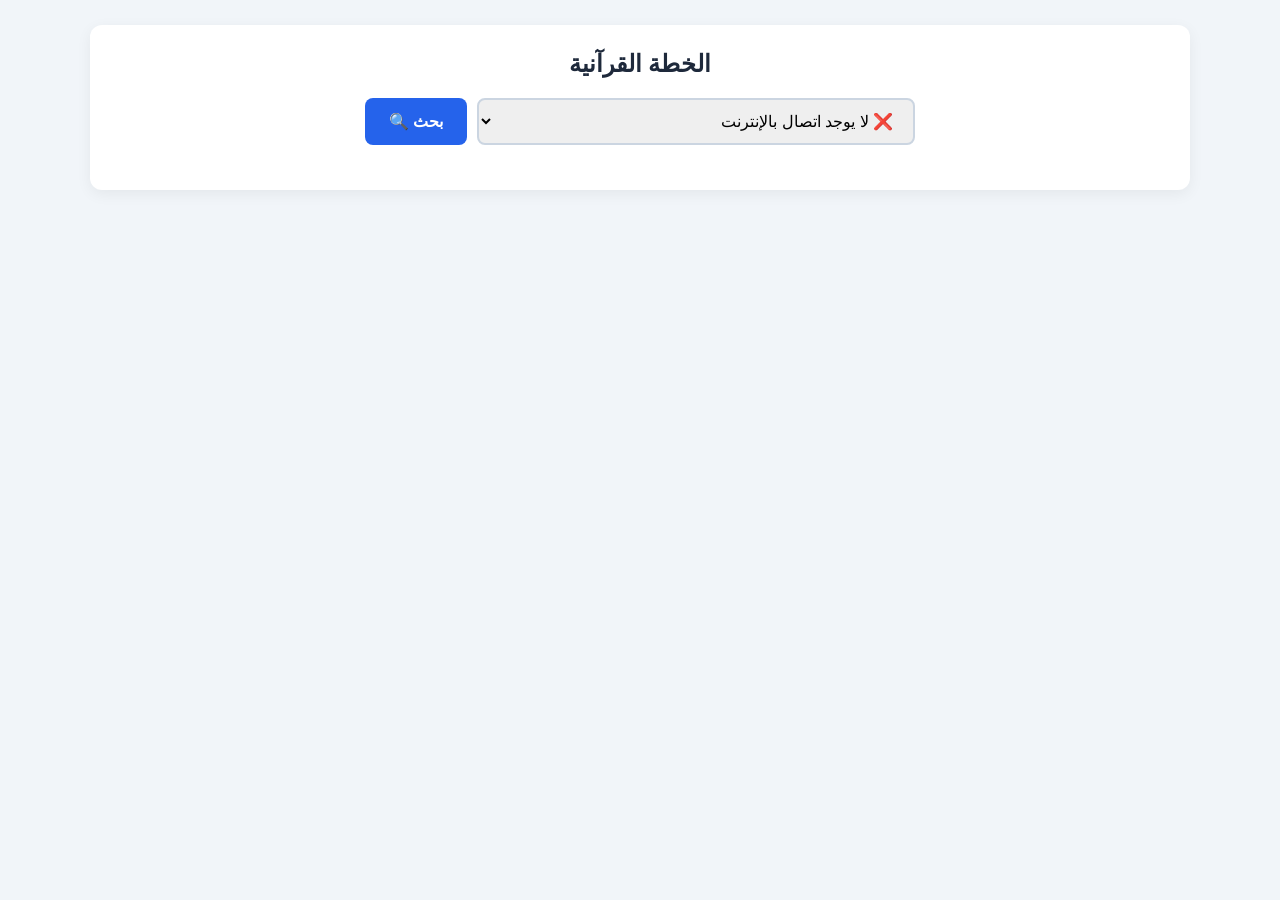
==== weeb/index.html @ 96dad6f0 "Add files via upload" ====
<!DOCTYPE html>
<html lang="ar" dir="rtl">
<head>
  <meta charset="UTF-8">
  <meta name="viewport" content="width=device-width, initial-scale=1.0">
  <title>نظام البحث - الحفظ والمراجعة الأسبوعي</title>
  <link rel="stylesheet" href="style.css">
</head>
<body>

  <div class="app-container">
    <header class="header">
      <h2>الخطة القرآنية</h2>

    </header>

    <div id="networkBadge" class="network-badge" style="display: none;"></div>

    <div class="search-box">
      <select id="searchInput" onchange="if(this.value !== '') handleSearch()">
        <option value="">⏳ جاري تحميل الأسماء...</option>
      </select>
      <button id="searchBtn" onclick="handleSearch()">بحث 🔍</button>
    </div>

    <div id="filterContainer" class="filter-container" style="display: none;">
      <label for="weekSelect"><b>تصفية الأسبوع:</b></label>
      <select id="weekSelect" onchange="filterWeeks()">
        <option value="all">عرض جميع الأسابيع</option>
      </select>
    </div>

    <div id="statusMessage" class="status-message"></div>
    <div id="weeksContainer" class="weeks-container"></div>
  </div>

  <script src="script.js"></script>
</body>
</html>
---- weeb/style.css ----
* {
  box-sizing: border-box;
  margin: 0;
  padding: 0;
}

body {
  font-family: 'Segoe UI', Tahoma, Geneva, Verdana, sans-serif;
  background-color: #f1f5f9;
  color: #1e293b;
  padding: 25px 15px;
  direction: rtl;
}

.app-container {
  max-width: 1100px;
  margin: 0 auto;
  background: #ffffff;
  padding: 25px;
  border-radius: 12px;
  box-shadow: 0 4px 15px rgba(0,0,0,0.06);
}

.header {
  text-align: center;
  margin-bottom: 20px;
}

.search-box {
  display: flex;
  gap: 10px;
  max-width: 550px;
  margin: 0 auto 20px auto;
}

#searchInput {
  flex: 1;
  padding: 12px 16px;
  font-size: 16px;
  border: 2px solid #cbd5e1;
  border-radius: 8px;
  outline: none;
}

#searchInput:focus {
  border-color: #2563eb;
}

#searchBtn {
  padding: 12px 24px;
  font-size: 16px;
  background-color: #2563eb;
  color: white;
  border: none;
  border-radius: 8px;
  cursor: pointer;
  font-weight: bold;
}

.filter-container {
  background: #f8fafc;
  padding: 12px 20px;
  border-radius: 8px;
  margin-bottom: 20px;
  display: flex;
  align-items: center;
  gap: 10px;
  border: 1px solid #e2e8f0;
}

select {
  padding: 8px 12px;
  font-size: 15px;
  border-radius: 6px;
  border: 1px solid #cbd5e1;
}

.status-message {
  text-align: center;
  font-size: 15px;
  font-weight: 500;
  margin-bottom: 15px;
}

.status-message.loading { color: #2563eb; }
.status-message.error { color: #dc2626; }

.status-message.success { color: #16a34a;
display: none;
}


.week-card {
  background: #ffffff;
  border: 1px solid #e2e8f0;
  border-radius: 10px;
  margin-bottom: 25px;
  overflow: hidden;
  box-shadow: 0 2px 8px rgba(0,0,0,0.04);
}

.week-card-header {
  background: #1e293b;
  color: white;
  padding: 12px 20px;
  display: flex;
  justify-content: space-between;
  align-items: center;
}

.week-card-header h3 {
  font-size: 18px;
}

.week-badge {
  background: #3b82f6;
  padding: 4px 10px;
  border-radius: 20px;
  font-size: 13px;
  font-weight: bold;
}

.table-wrapper {
  overflow-x: auto;
  padding: 15px;
}

table {
  width: 100%;
  border-collapse: collapse;
  min-width: 600px;
}

th, td {
  border: 1px solid #e2e8f0;
  padding: 10px;
  text-align: center;
  font-size: 14px;
}

tr:nth-child(even) {
  background-color: #f8fafc;
}



.network-badge {
  text-align: center;
  padding: 12px;
  margin-bottom: 20px;
  border-radius: 8px;
  font-weight: bold;
  font-size: 14px;
  transition: all 0.3s ease;
}

.network-badge.offline {
  background-color: #fee2e2;
  color: #dc2626;
  border: 1px solid #f87171;
  display: block !important;
}

.network-badge.online {
  background-color: #dcfce7;
  color: #16a34a;
  border: 1px solid #4ade80;
  display: block !important;
}
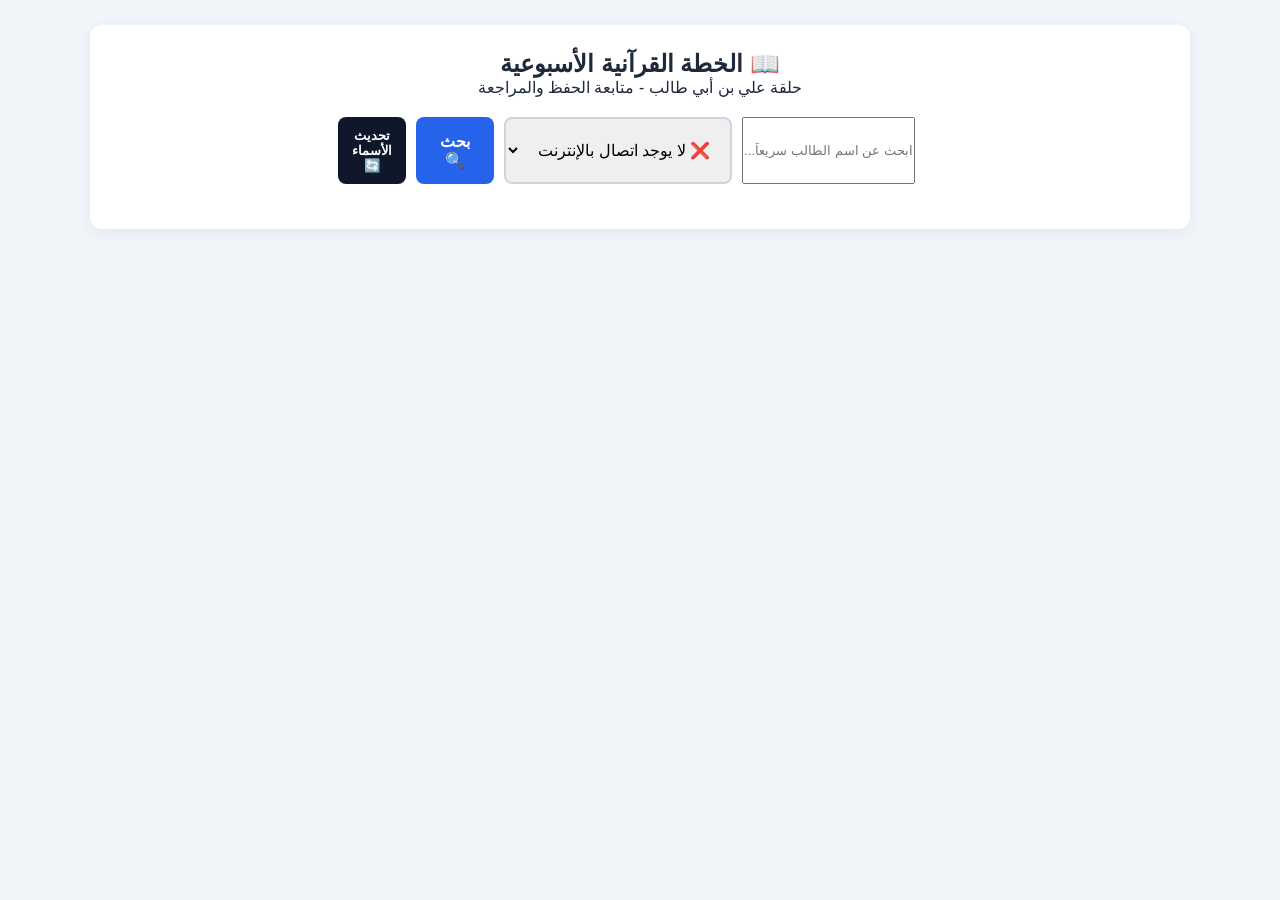
==== commit 37563d5a: "Update index.html" ====
--- a/weeb/index.html
+++ b/weeb/index.html
@@ -3,31 +3,43 @@
 <head>
   <meta charset="UTF-8">
   <meta name="viewport" content="width=device-width, initial-scale=1.0">
-  <title>نظام البحث - الحفظ والمراجعة الأسبوعي</title>
+  <title>نظام البحث - الحفظ والمراجعة الأسبوعي | حلقة علي بن أبي طالب</title>
   <link rel="stylesheet" href="style.css">
 </head>
 <body>
 
   <div class="app-container">
     <header class="header">
-      <h2>الخطة القرآنية</h2>
-
+      <h2>📖 الخطة القرآنية الأسبوعية</h2>
+      <p>حلقة علي بن أبي طالب - متابعة الحفظ والمراجعة</p>
     </header>
 
     <div id="networkBadge" class="network-badge" style="display: none;"></div>
 
     <div class="search-box">
+      <input type="text" id="quickFilterInput" class="quick-search-input" placeholder="ابحث عن اسم الطالب سريعاً..." oninput="filterStudentOptions()">
       <select id="searchInput" onchange="if(this.value !== '') handleSearch()">
         <option value="">⏳ جاري تحميل الأسماء...</option>
       </select>
       <button id="searchBtn" onclick="handleSearch()">بحث 🔍</button>
+      <button id="refreshCacheBtn" type="button" onclick="clearSavedCacheAndReload()" title="مسح البيانات القديمة المحفوظة في المتصفح وتحديث الأسماء" style="background:#0f172a;color:#fff;border:none;border-radius:8px;padding:11px 14px;cursor:pointer;font-weight:bold;">تحديث الأسماء 🔄</button>
     </div>
 
+    <div id="studentSummaryBar" class="student-summary-bar"></div>
+
     <div id="filterContainer" class="filter-container" style="display: none;">
-      <label for="weekSelect"><b>تصفية الأسبوع:</b></label>
-      <select id="weekSelect" onchange="filterWeeks()">
-        <option value="all">عرض جميع الأسابيع</option>
-      </select>
+      <div class="filter-group">
+        <label for="weekSelect"><b>تصفية الأسبوع:</b></label>
+        <select id="weekSelect" onchange="filterWeeks()">
+          <option value="all">عرض جميع الأسابيع (20 أسبوعاً)</option>
+        </select>
+      </div>
+      <div class="filter-group">
+        <label>
+          <input type="checkbox" id="hideEmptyWeeksToggle" onchange="filterWeeks()">
+          إخفاء الأسابيع الفارغة
+        </label>
+      </div>
     </div>
 
     <div id="statusMessage" class="status-message"></div>
@@ -36,4 +48,4 @@
 
   <script src="script.js"></script>
 </body>
-</html>+</html>
